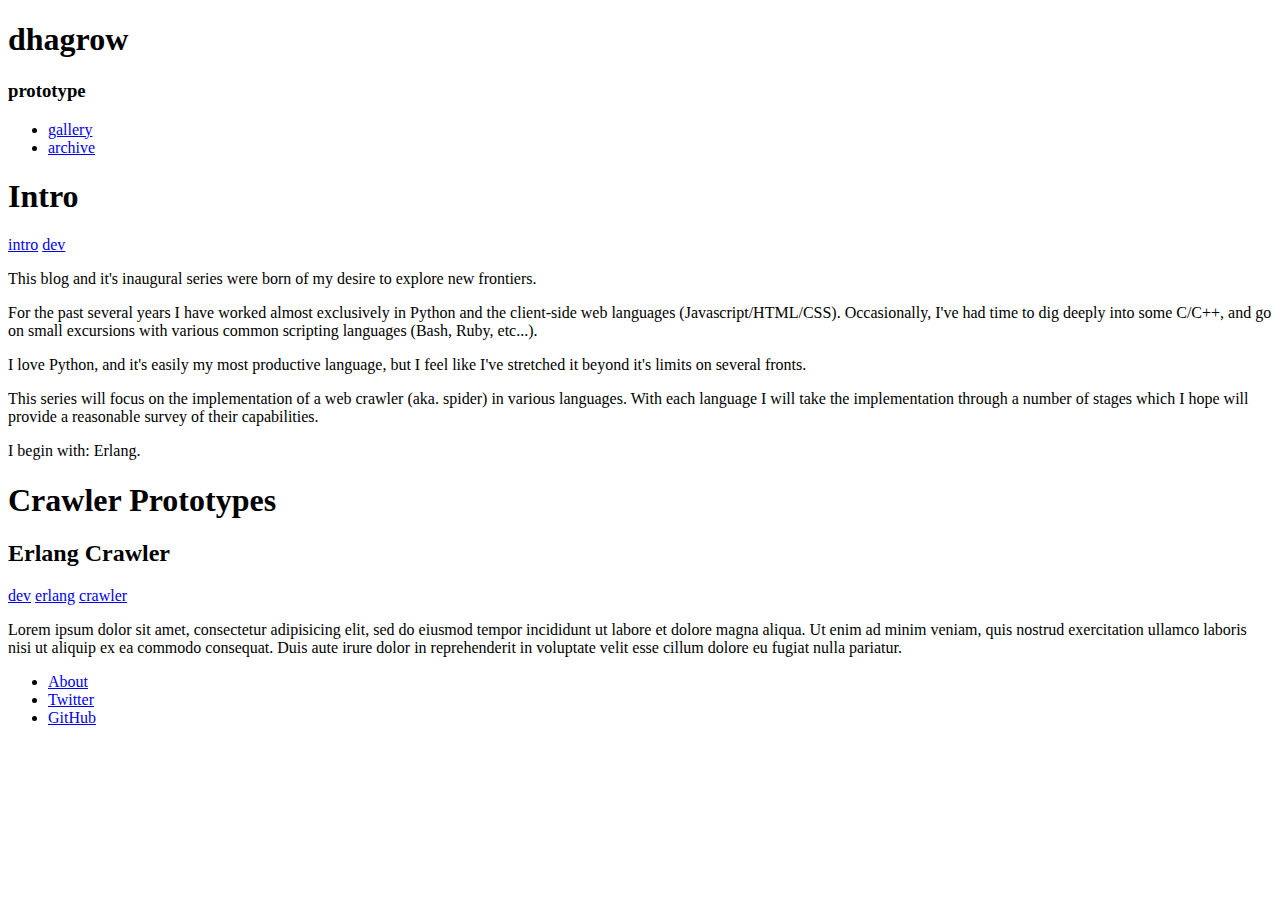
==== templates/index.html @ 34756106 "working towards generation" ====
<!doctype html>
<html lang="en">
<head>
  <meta charset="utf-8">
  <meta name="viewport" content="width=device-width, initial-scale=1.0">
  <meta name="description" content="A layout example that shows off a blog page with a list of posts.">

  <title>dhagrow</title>

  <link rel="stylesheet" href="css/pure-min.css">
  <link rel="stylesheet" href="css/blog.css">
</head>
<body>

  <div id="layout" class="pure-g">
    <div class="sidebar pure-u-1-4">
      <div class="header">
        <h1 class="brand-title">dhagrow</h1>
        <h3 class="brand-tagline">prototype</h3>

        <nav class="nav">
          <ul class="nav-list">
            <li class="nav-item">
              <a class="pure-button" href="/gallery">gallery</a>
            </li>
            <li class="nav-item">
              <a class="pure-button" href="/archive">archive</a>
            </li>
          </ul>
        </nav>
      </div>
    </div>

    <div id="content" class="content pure-u-3-4">
      <div id="posts">
        <div class="posts">
          <h1 class="content-subhead">Intro</h1>

          <section class="post">
            <header class="post-header">
              <p class="post-meta">
                <a class="post-category post-category-design" href="#">intro</a> <a class="post-category post-category-dev" href="#">dev</a>
              </p>
            </header>

            <div class="post-description">
              <p>
                This blog and it's inaugural series were born of my desire to explore new
                frontiers.
              </p>
              <p>
                For the past several years I have worked almost exclusively in Python and the
                client-side web languages (Javascript/HTML/CSS). Occasionally, I've had
                time to dig deeply into some C/C++, and go on small excursions with various
                common scripting languages (Bash, Ruby, etc...).
              </p>
              <p>
                I love Python, and it's easily my most productive language, but I feel like
                I've stretched it beyond it's limits on several fronts.
              </p>
              <p>
                This series will focus on the implementation of a web crawler (aka. spider) in
                various languages. With each language I will take the implementation through
                a number of stages which I hope will provide a reasonable survey of their
                capabilities.
              </p>
              <p>
                I begin with: Erlang.
              </p>
            </div>
          </section>
        </div>

        <div class="posts">
          <h1 class="content-subhead">Crawler Prototypes</h1>

          <section class="post">
            <header class="post-header">
              <h2 class="post-title">Erlang Crawler</h2>

              <p class="post-meta">
                <a class="post-category post-category-dev" href="#">dev</a>
                <a class="post-category post-category-erlang" href="#">erlang</a>
                <a class="post-category post-category-crawler" href="#">crawler</a>
              </p>
            </header>

            <div class="post-description">
              <p>
                Lorem ipsum dolor sit amet, consectetur adipisicing elit, sed do eiusmod tempor incididunt ut labore et dolore magna aliqua. Ut enim ad minim veniam, quis nostrud exercitation ullamco laboris nisi ut aliquip ex ea commodo consequat. Duis aute irure dolor in reprehenderit in voluptate velit esse cillum dolore eu fugiat nulla pariatur.
              </p>
            </div>
          </section>
        </div>

        <div class="footer">
          <div class="pure-menu pure-menu-horizontal pure-menu-open">
            <ul>
              <li><a href="http://purecss.io/">About</a></li>
              <li><a href="http://twitter.com/yuilibrary/">Twitter</a></li>
              <li><a href="http://github.com/yahoo/pure/">GitHub</a></li>
            </ul>
          </div>
        </div>
        
      </div> <!-- posts -->
    </div> <!-- content -->
  </div> <!-- layout -->

</body>
</html>
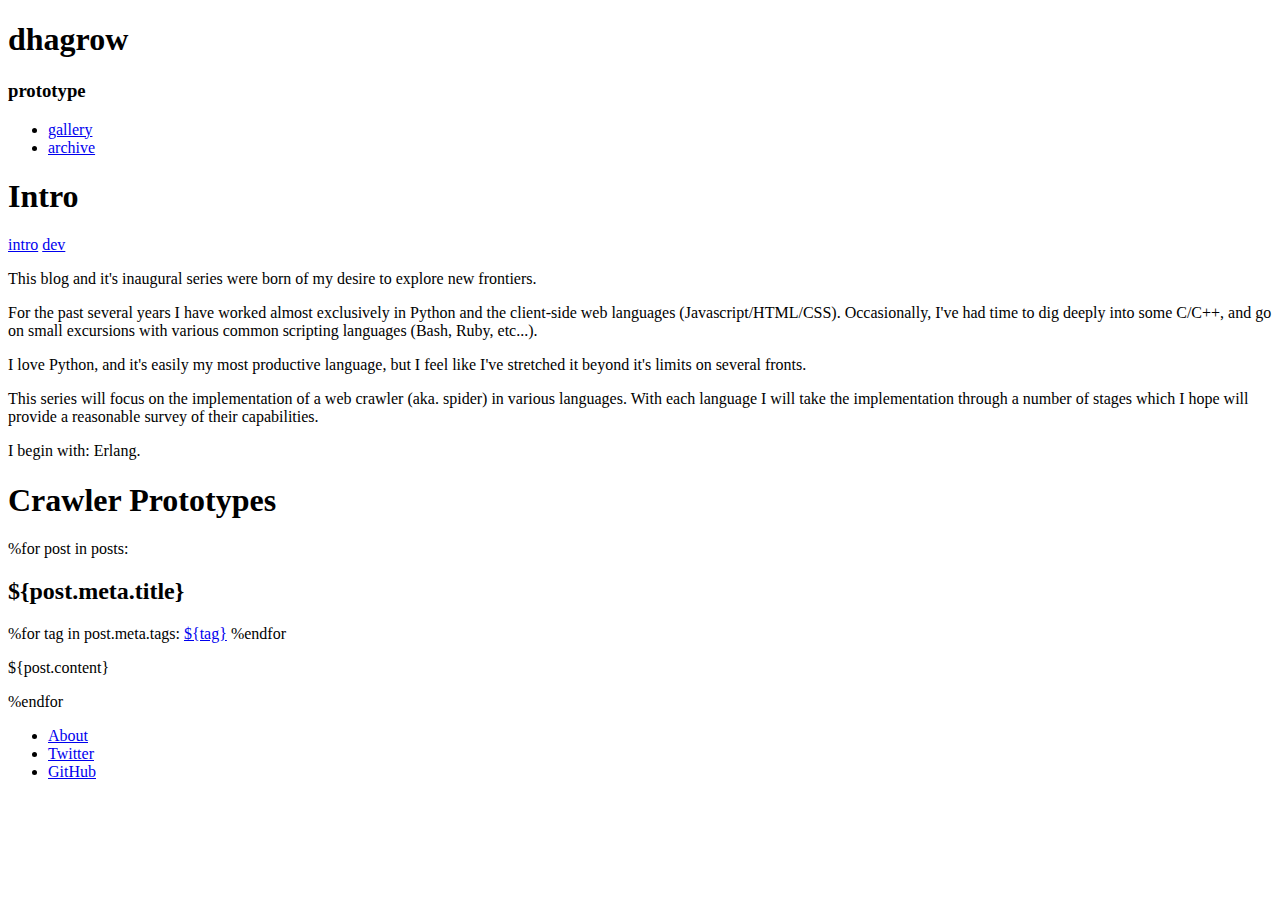
==== commit 89afe8ae: "mako, markdown, and pygments rendering" ====
--- a/templates/index.html
+++ b/templates/index.html
@@ -9,6 +9,7 @@
 
   <link rel="stylesheet" href="css/pure-min.css">
   <link rel="stylesheet" href="css/blog.css">
+  <link rel="stylesheet" href="css/source.css">
 </head>
 <body>
 
@@ -73,24 +74,27 @@
 
         <div class="posts">
           <h1 class="content-subhead">Crawler Prototypes</h1>
-
+          
+        %for post in posts:
           <section class="post">
             <header class="post-header">
-              <h2 class="post-title">Erlang Crawler</h2>
+              <h2 class="post-title">${post.meta.title}</h2>
 
               <p class="post-meta">
-                <a class="post-category post-category-dev" href="#">dev</a>
-                <a class="post-category post-category-erlang" href="#">erlang</a>
-                <a class="post-category post-category-crawler" href="#">crawler</a>
+              %for tag in post.meta.tags:
+                <a class="post-category post-category-${tag}" href="#">${tag}</a>
+              %endfor
               </p>
             </header>
 
             <div class="post-description">
               <p>
-                Lorem ipsum dolor sit amet, consectetur adipisicing elit, sed do eiusmod tempor incididunt ut labore et dolore magna aliqua. Ut enim ad minim veniam, quis nostrud exercitation ullamco laboris nisi ut aliquip ex ea commodo consequat. Duis aute irure dolor in reprehenderit in voluptate velit esse cillum dolore eu fugiat nulla pariatur.
+                ${post.content}
               </p>
             </div>
           </section>
+        %endfor
+        
         </div>
 
         <div class="footer">
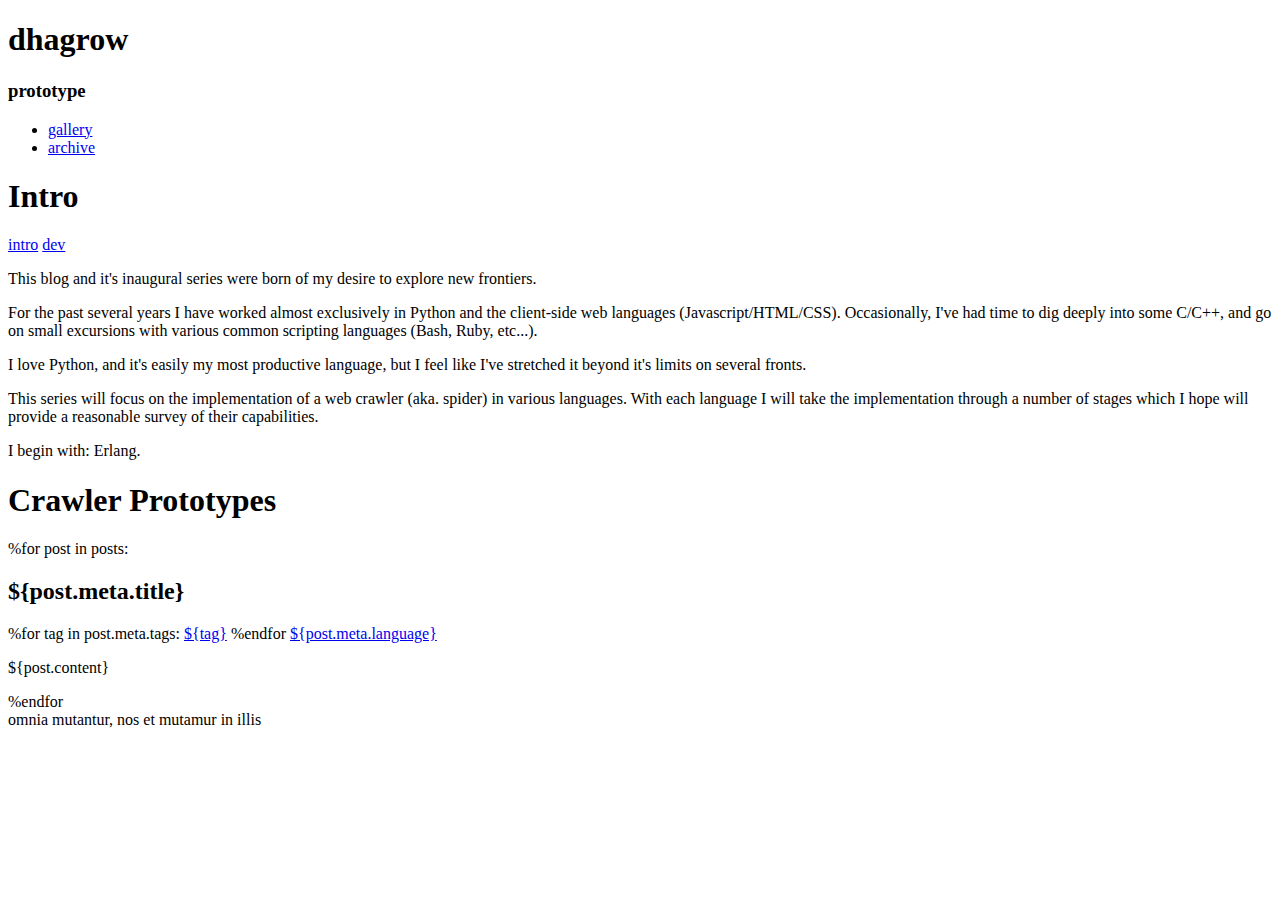
==== commit ef984ba7: "style updates" ====
--- a/templates/index.html
+++ b/templates/index.html
@@ -14,7 +14,7 @@
 <body>
 
   <div id="layout" class="pure-g">
-    <div class="sidebar pure-u-1-4">
+    <div class="sidebar pure-u-1-5">
       <div class="header">
         <h1 class="brand-title">dhagrow</h1>
         <h3 class="brand-tagline">prototype</h3>
@@ -32,7 +32,7 @@
       </div>
     </div>
 
-    <div id="content" class="content pure-u-3-4">
+    <div id="content" class="content pure-u-4-5">
       <div id="posts">
         <div class="posts">
           <h1 class="content-subhead">Intro</h1>
@@ -84,6 +84,7 @@
               %for tag in post.meta.tags:
                 <a class="post-category post-category-${tag}" href="#">${tag}</a>
               %endfor
+              <a class="post-category post-category-language" href="#">${post.meta.language}</a>
               </p>
             </header>
 
@@ -97,15 +98,7 @@
         
         </div>
 
-        <div class="footer">
-          <div class="pure-menu pure-menu-horizontal pure-menu-open">
-            <ul>
-              <li><a href="http://purecss.io/">About</a></li>
-              <li><a href="http://twitter.com/yuilibrary/">Twitter</a></li>
-              <li><a href="http://github.com/yahoo/pure/">GitHub</a></li>
-            </ul>
-          </div>
-        </div>
+        <div class="footer">omnia mutantur, nos et mutamur in illis</div>
         
       </div> <!-- posts -->
     </div> <!-- content -->
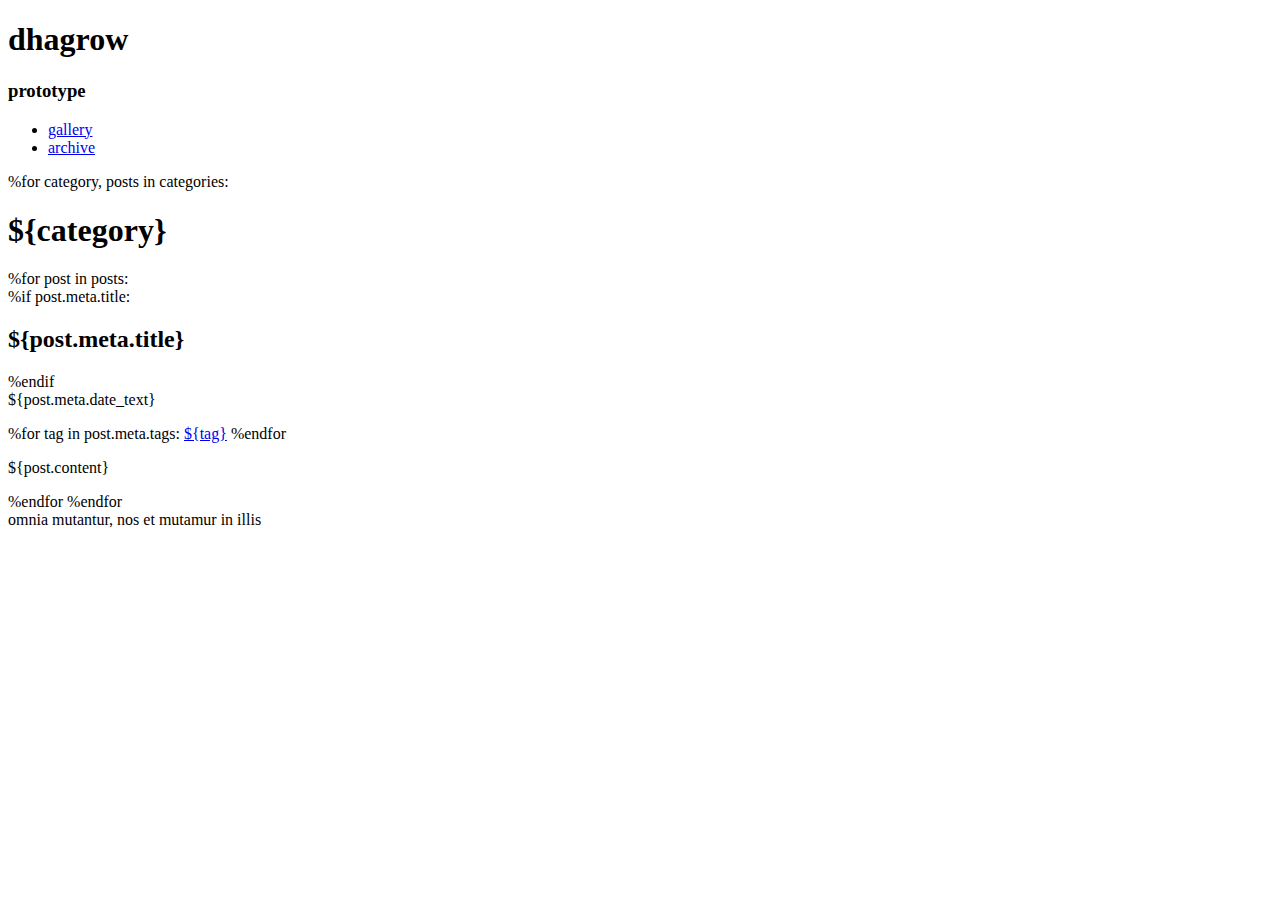
==== commit 7520839f: "better sorting" ====
--- a/templates/index.html
+++ b/templates/index.html
@@ -35,56 +35,20 @@
     <div id="content" class="content pure-u-4-5">
       <div id="posts">
         <div class="posts">
-          <h1 class="content-subhead">Intro</h1>
-
-          <section class="post">
-            <header class="post-header">
-              <p class="post-meta">
-                <a class="post-category post-category-design" href="#">intro</a> <a class="post-category post-category-dev" href="#">dev</a>
-              </p>
-            </header>
-
-            <div class="post-description">
-              <p>
-                This blog and it's inaugural series were born of my desire to explore new
-                frontiers.
-              </p>
-              <p>
-                For the past several years I have worked almost exclusively in Python and the
-                client-side web languages (Javascript/HTML/CSS). Occasionally, I've had
-                time to dig deeply into some C/C++, and go on small excursions with various
-                common scripting languages (Bash, Ruby, etc...).
-              </p>
-              <p>
-                I love Python, and it's easily my most productive language, but I feel like
-                I've stretched it beyond it's limits on several fronts.
-              </p>
-              <p>
-                This series will focus on the implementation of a web crawler (aka. spider) in
-                various languages. With each language I will take the implementation through
-                a number of stages which I hope will provide a reasonable survey of their
-                capabilities.
-              </p>
-              <p>
-                I begin with: Erlang.
-              </p>
-            </div>
-          </section>
-        </div>
-
-        <div class="posts">
-          <h1 class="content-subhead">Crawler Prototypes</h1>
-          
+      
+      %for category, posts in categories:
+          <h1 class="content-subhead">${category}</h1>
         %for post in posts:
           <section class="post">
             <header class="post-header">
+            %if post.meta.title:
               <h2 class="post-title">${post.meta.title}</h2>
-
+            %endif
+              <div class="post-date">${post.meta.date_text}</div>
               <p class="post-meta">
               %for tag in post.meta.tags:
                 <a class="post-category post-category-${tag}" href="#">${tag}</a>
               %endfor
-              <a class="post-category post-category-language" href="#">${post.meta.language}</a>
               </p>
             </header>
 
@@ -95,6 +59,7 @@
             </div>
           </section>
         %endfor
+      %endfor
         
         </div>
 
